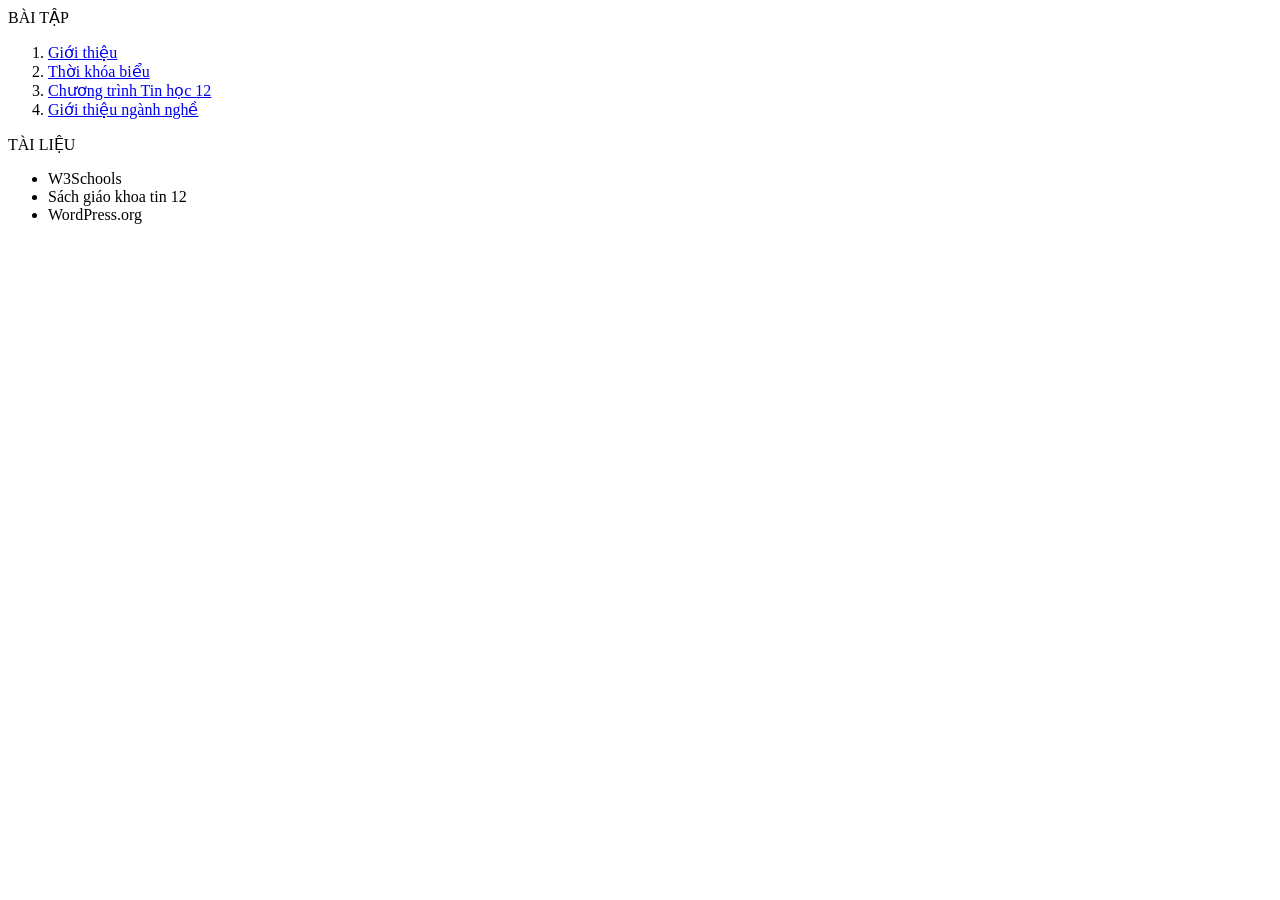
==== list.html @ 7b0e7ccd "Rename index.html to list.html" ====
<html>
  <head>
    <meta charset = "utf-8">
    <link rel="stylesheet" href="style.css">
  </head>
  <body>
    BÀI TẬP
    <ol>
      <li> <a href="contents/gioithieu.html" target="_blank"> Giới thiệu </a> </li>
      <li> <a href="contents/tkb2.html" target="_blank"> Thời khóa biểu </a> </li>
      <li> <a href="contents/tinhoc12.html" target="_blank"> Chương trình Tin học 12 </a> </li>
       <li> <a href="contents/nganhnghe.html" target="_blank"> Giới thiệu ngành nghề </a> </li>
    </ol>
    TÀI LIỆU 
    <ul>
      <li> W3Schools </li>
      <li> Sách giáo khoa tin 12 </li>
      <li> WordPress.org </li>
    </ul>
  </body>
</html>
---- style.css ----
.tieude {
  color : tomato;
  font-weight: bold;
  font-size : 18pt;
}
.noidung {
  color : black;
  font-style: normal;
  font-size : 14pt;
}
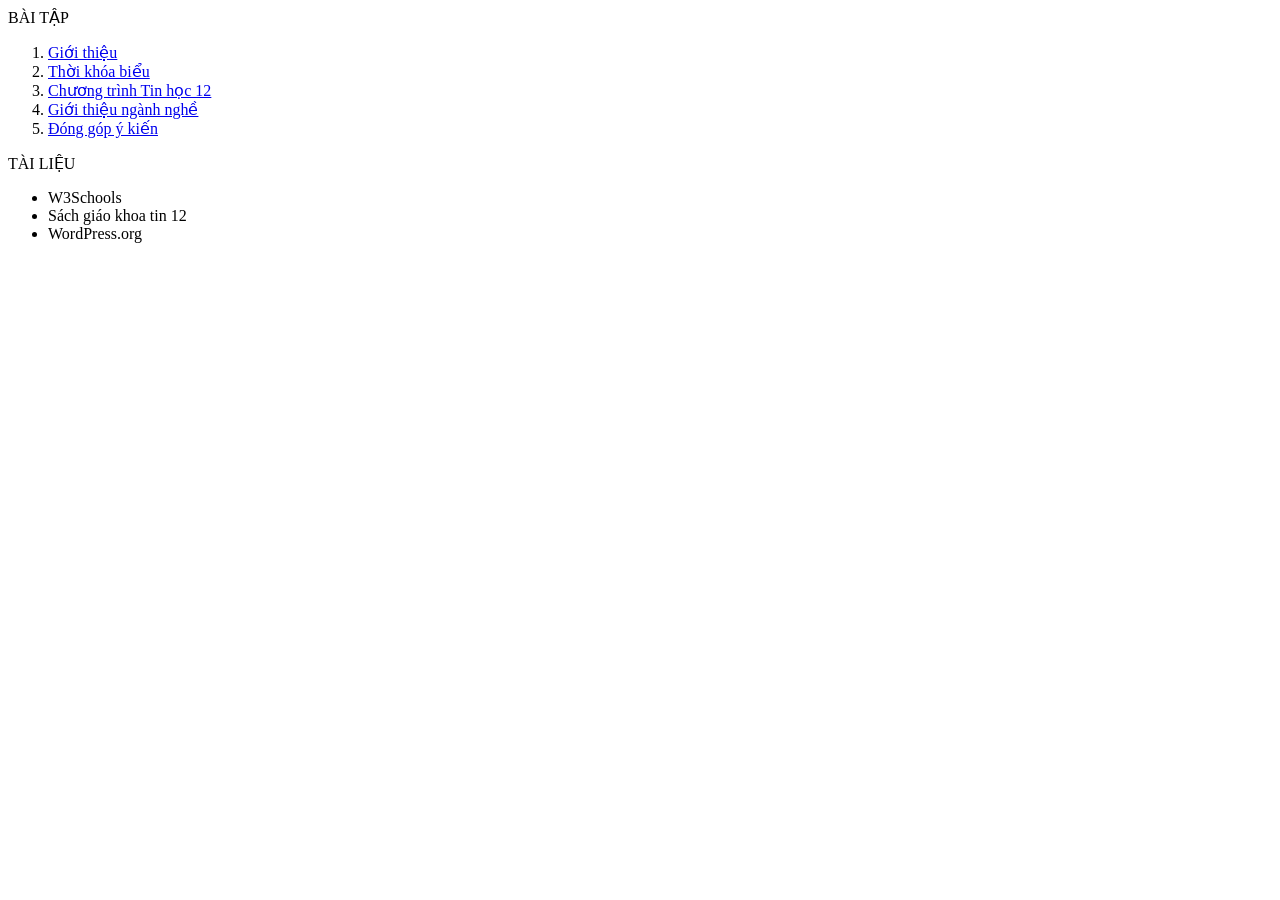
==== commit cc43f47e: "Add 'Đóng góp ý kiến' link and fix indentation" ====
--- a/list.html
+++ b/list.html
@@ -6,10 +6,11 @@
   <body>
     BÀI TẬP
     <ol>
-      <li> <a href="contents/gioithieu.html" target="_blank"> Giới thiệu </a> </li>
-      <li> <a href="contents/tkb2.html" target="_blank"> Thời khóa biểu </a> </li>
-      <li> <a href="contents/tinhoc12.html" target="_blank"> Chương trình Tin học 12 </a> </li>
-       <li> <a href="contents/nganhnghe.html" target="_blank"> Giới thiệu ngành nghề </a> </li>
+      <li> <a href="contents/gioithieu.html" target="noidung"> Giới thiệu </a> </li>
+      <li> <a href="contents/tkb2.html" target="noidung"> Thời khóa biểu </a> </li>
+      <li> <a href="contents/tinhoc12.html" target="noidung"> Chương trình Tin học 12 </a> </li>
+      <li> <a href="contents/nganhnghe.html" target="noidung"> Giới thiệu ngành nghề </a> </li>
+      <li> <a href="contents/Bai7-NV1.html" target="noidung"> Đóng góp ý kiến </a> </li>
     </ol>
     TÀI LIỆU 
     <ul>
--- a/style.css
+++ b/style.css
@@ -1,11 +1,42 @@
-.tieude {
-  color : tomato;
-  font-weight: bold;
-  font-size : 18pt;
+
+.container{
+         display: flex;
+         flex-direction: column;
+         height: 100vh;
 }
-.noidung {
-  color : black;
-  font-style: normal;
-  font-size : 14pt;
+.header{
+         flex: 15%;
+         background-color: darkred;
+         background: url("images/banner.jpg") center / 100%;
+         aspect-ratio: 6 / 1;
 }
+.menu{
+         flex: 5%;
+         background-color: antiquewhite;
+         color: white;
+         display: flex;
+}
+.menu a{
+         padding: 15px 20px;    
+         color: darkred
+}
+.menu a:hover{
+         background-color: darksalmon;
+         color: darkred;
+}
+.content{
+         flex: 70%;
+         background-color: white;
+}
+.content iframe{
+         flex: 1;
+         border: none;
+         width: 100%;
+         height: 100%;
+}     
+.footer{
+         flex: 10%;
+         background-color: darkred;
+}
+    
   
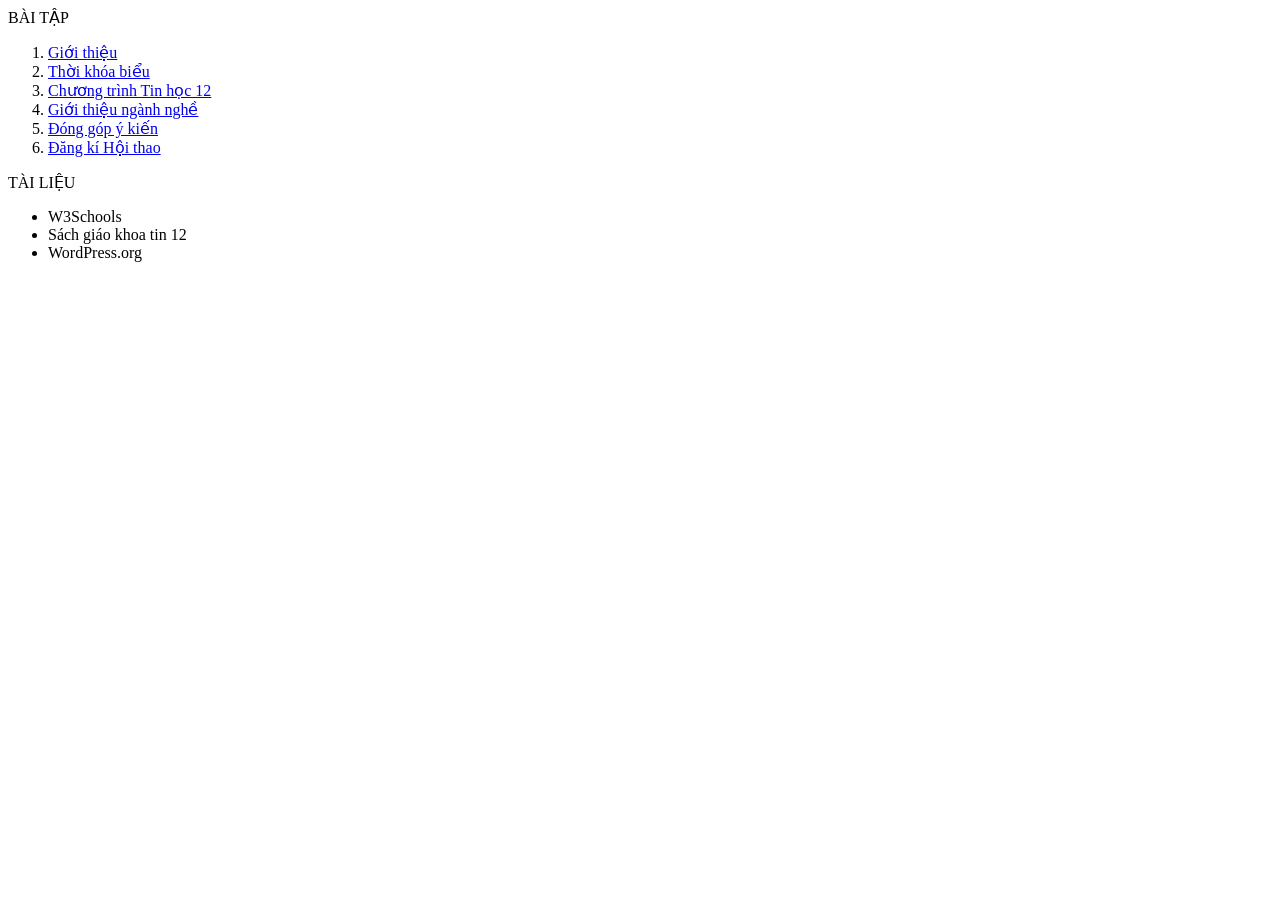
==== commit a06dcc3e: "Update list.html" ====
--- a/list.html
+++ b/list.html
@@ -10,7 +10,8 @@
       <li> <a href="contents/tkb2.html" target="noidung"> Thời khóa biểu </a> </li>
       <li> <a href="contents/tinhoc12.html" target="noidung"> Chương trình Tin học 12 </a> </li>
       <li> <a href="contents/nganhnghe.html" target="noidung"> Giới thiệu ngành nghề </a> </li>
-      <li> <a href="contents/Bai7-NV1.html" target="noidung"> Đóng góp ý kiến </a> </li>
+      <li> <a href="contents/Bai7-NV2.html" target="noidung"> Đóng góp ý kiến </a> </li>
+      <li> <a href="contents/Hoithao.html" target="noidung"> Đăng kí Hội thao </a> </li>
     </ol>
     TÀI LIỆU 
     <ul>
